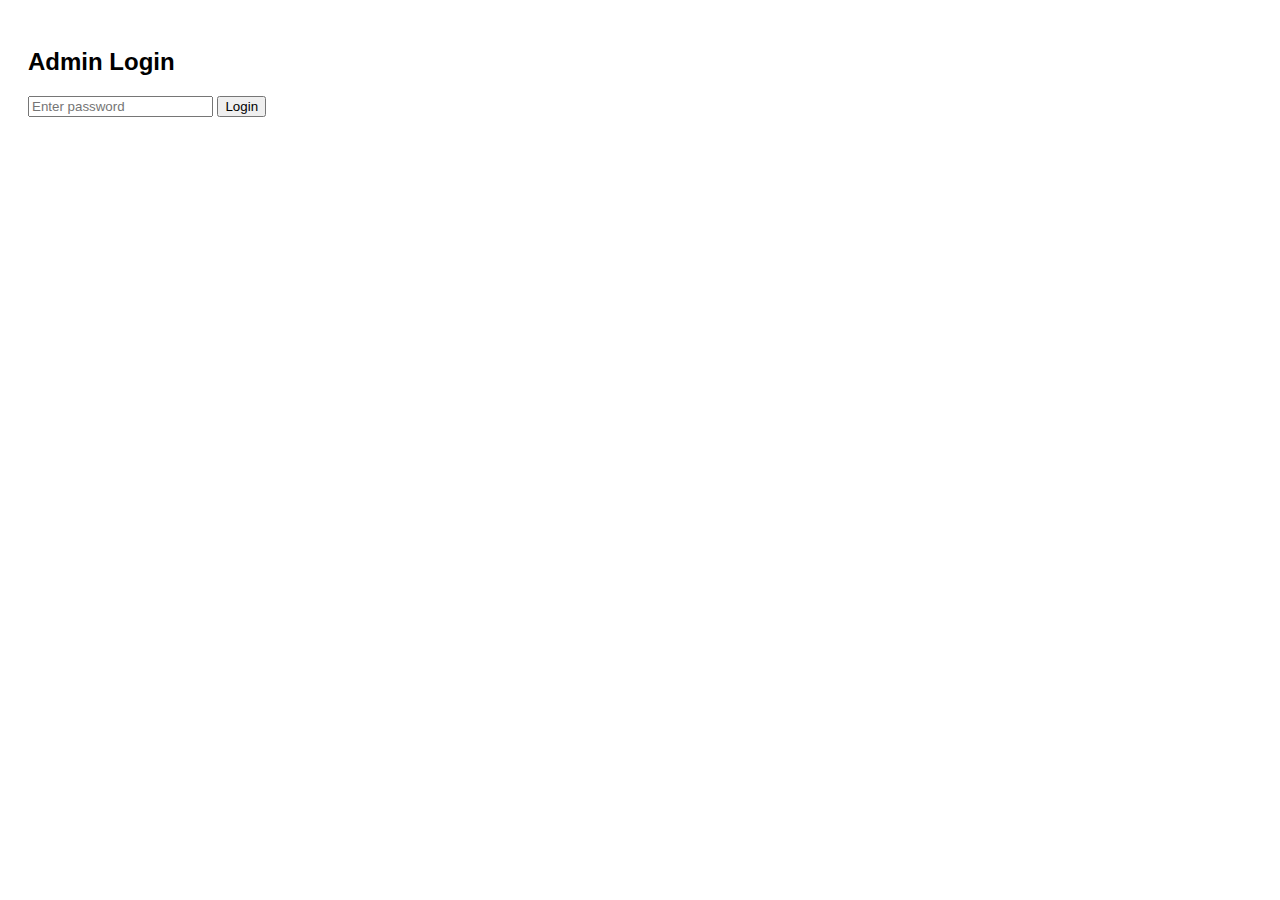
==== admin.html @ f598a0b3 "Add files via upload" ====
<!DOCTYPE html>
<html lang="en">
<head>
  <meta charset="UTF-8">
  <meta name="viewport" content="width=device-width, initial-scale=1.0">
  <title>Admin Panel</title>
  <link rel="stylesheet" href="style.css" />
</head>
<body>
  <div id="login">
    <h2>Admin Login</h2>
    <input type="password" id="adminPassword" placeholder="Enter password" />
    <button onclick="checkPassword()">Login</button>
  </div>

  <div id="adminPanel" style="display: none;">
    <h1>Admin Panel</h1>
    <form id="entryForm">
      <input type="text" id="name" placeholder="Name" required />
      <input type="text" id="role" placeholder="Role" required />
      <input type="text" id="region" placeholder="Region" required />
      <input type="text" id="request" placeholder="Request" required />
      <input type="url" id="twitter" placeholder="Twitter Link" required />
      <input type="url" id="moreInfo" placeholder="More Info (Twitter Post)" required />
      <button type="submit">Generate JSON</button>
    </form>
    <pre id="output"></pre>
  </div>

  <script>
    function checkPassword() {
      const input = document.getElementById("adminPassword").value;
      if (input === "cs2free2025") {
        document.getElementById("login").style.display = "none";
        document.getElementById("adminPanel").style.display = "block";
      } else {
        alert("Incorrect password");
      }
    }

    document.getElementById('entryForm').addEventListener('submit', function(e) {
      e.preventDefault();
      const obj = {
        name: name.value,
        role: role.value,
        region: region.value,
        request: request.value,
        twitter: twitter.value,
        moreInfo: moreInfo.value
      };
      document.getElementById('output').textContent = JSON.stringify(obj, null, 2);
    });
  </script>
</body>
</html>
---- style.css ----
body { font-family: sans-serif; padding: 20px; }
.filters select { margin-right: 10px; padding: 5px; }
.card { border: 1px solid #ccc; padding: 10px; margin: 10px 0; }
.btn { display: inline-block; margin: 5px 0; padding: 6px 12px; text-decoration: none; }
.twitter { background: #1DA1F2; color: #fff; }
.info { background: #6666cc; color: #fff; }
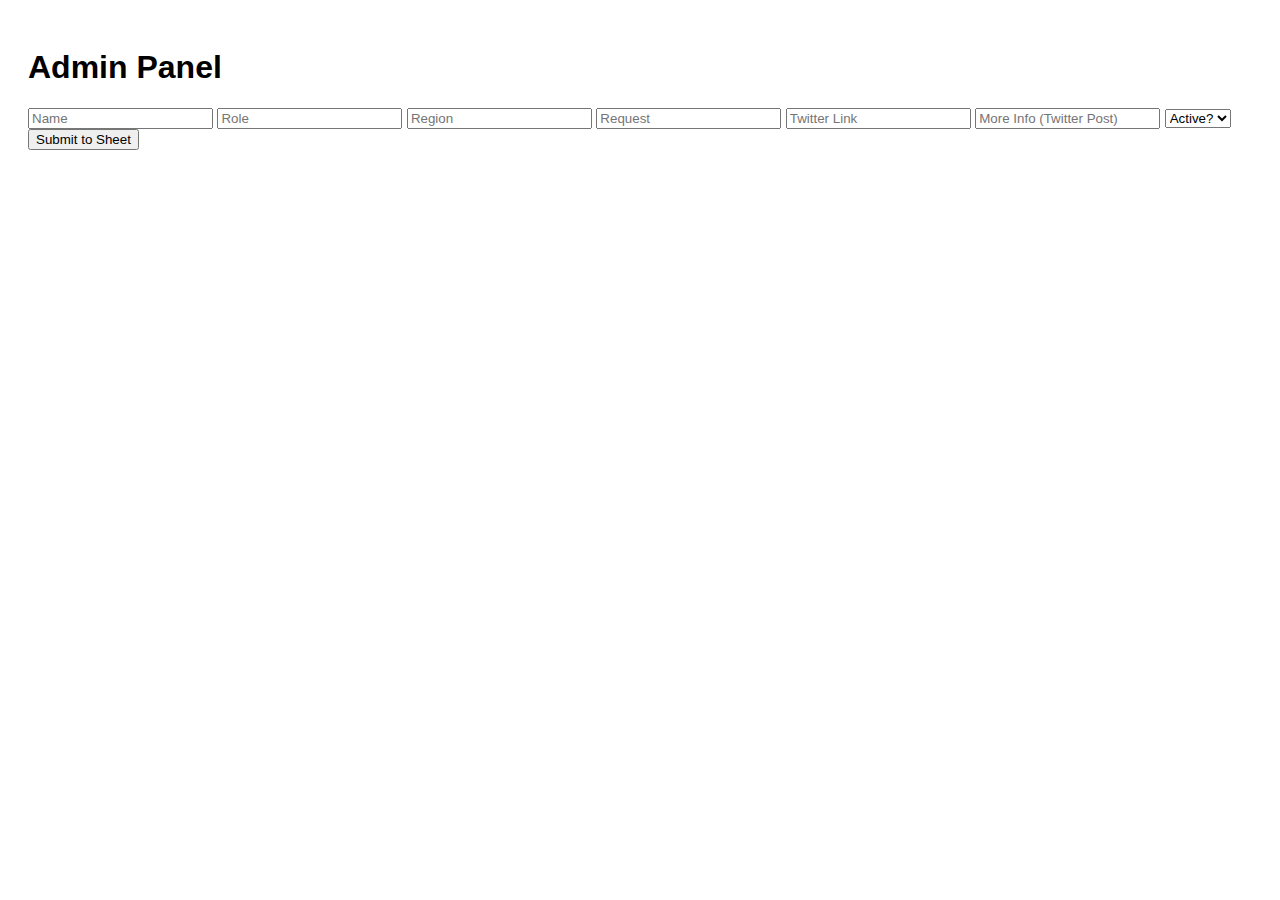
==== commit 82c6d864: "Add files via upload" ====
--- a/admin.html
+++ b/admin.html
@@ -1,19 +1,14 @@
+
 <!DOCTYPE html>
 <html lang="en">
 <head>
-  <meta charset="UTF-8">
-  <meta name="viewport" content="width=device-width, initial-scale=1.0">
+  <meta charset="UTF-8" />
+  <meta name="viewport" content="width=device-width, initial-scale=1.0" />
   <title>Admin Panel</title>
   <link rel="stylesheet" href="style.css" />
 </head>
 <body>
-  <div id="login">
-    <h2>Admin Login</h2>
-    <input type="password" id="adminPassword" placeholder="Enter password" />
-    <button onclick="checkPassword()">Login</button>
-  </div>
-
-  <div id="adminPanel" style="display: none;">
+  <div class="admin-wrapper">
     <h1>Admin Panel</h1>
     <form id="entryForm">
       <input type="text" id="name" placeholder="Name" required />
@@ -22,33 +17,54 @@
       <input type="text" id="request" placeholder="Request" required />
       <input type="url" id="twitter" placeholder="Twitter Link" required />
       <input type="url" id="moreInfo" placeholder="More Info (Twitter Post)" required />
-      <button type="submit">Generate JSON</button>
+      <select id="active" required>
+        <option value="">Active?</option>
+        <option value="yes">yes</option>
+        <option value="no">no</option>
+      </select>
+      <button type="submit">Submit to Sheet</button>
     </form>
-    <pre id="output"></pre>
+    <p id="successMsg" style="display:none; color: green;">✅ Entry successfully submitted!</p>
+    <p id="errorMsg" style="display:none; color: red;">❌ Failed to submit entry.</p>
   </div>
 
   <script>
-    function checkPassword() {
-      const input = document.getElementById("adminPassword").value;
-      if (input === "cs2free2025") {
-        document.getElementById("login").style.display = "none";
-        document.getElementById("adminPanel").style.display = "block";
-      } else {
-        alert("Incorrect password");
+    const form = document.getElementById('entryForm');
+    const successMsg = document.getElementById('successMsg');
+    const errorMsg = document.getElementById('errorMsg');
+
+    form.addEventListener('submit', async (e) => {
+      e.preventDefault();
+      const data = {
+        name: document.getElementById('name').value,
+        role: document.getElementById('role').value,
+        region: document.getElementById('region').value,
+        request: document.getElementById('request').value,
+        twitter: document.getElementById('twitter').value,
+        moreInfo: document.getElementById('moreInfo').value,
+        active: document.getElementById('active').value
+      };
+
+      try {
+        const response = await fetch('https://script.google.com/macros/s/AKfycbyFrAncdo_Hu39UnKX8zIOOf1GJdibhqgA2tAy6U8A9c0eptSgM3SfD6zhyhSJPqzjnvg/exec', {
+          method: 'POST',
+          body: JSON.stringify(data),
+          headers: {
+            'Content-Type': 'application/json'
+          }
+        });
+
+        if (response.ok) {
+          successMsg.style.display = 'block';
+          errorMsg.style.display = 'none';
+          form.reset();
+        } else {
+          throw new Error();
+        }
+      } catch {
+        successMsg.style.display = 'none';
+        errorMsg.style.display = 'block';
       }
-    }
-
-    document.getElementById('entryForm').addEventListener('submit', function(e) {
-      e.preventDefault();
-      const obj = {
-        name: name.value,
-        role: role.value,
-        region: region.value,
-        request: request.value,
-        twitter: twitter.value,
-        moreInfo: moreInfo.value
-      };
-      document.getElementById('output').textContent = JSON.stringify(obj, null, 2);
     });
   </script>
 </body>
--- a/style.css
+++ b/style.css
@@ -1,6 +1,31 @@
 body { font-family: sans-serif; padding: 20px; }
-.filters select { margin-right: 10px; padding: 5px; }
-.card { border: 1px solid #ccc; padding: 10px; margin: 10px 0; }
-.btn { display: inline-block; margin: 5px 0; padding: 6px 12px; text-decoration: none; }
+.header {
+  display: flex;
+  justify-content: space-between;
+  align-items: center;
+}
+.filters select, .filters label {
+  margin-right: 10px;
+  padding: 5px;
+}
+.card {
+  border: 1px solid #ccc;
+  padding: 10px;
+  margin: 10px 0;
+}
+.btn {
+  display: inline-block;
+  margin: 5px 0;
+  padding: 6px 12px;
+  text-decoration: none;
+}
 .twitter { background: #1DA1F2; color: #fff; }
 .info { background: #6666cc; color: #fff; }
+.submit { background: #28a745; color: #fff; }
+#loading { font-weight: bold; margin: 20px 0; }
+
+  font-size: 0.85em;
+  color: red;
+  margin-left: 10px;
+  font-weight: bold;
+}
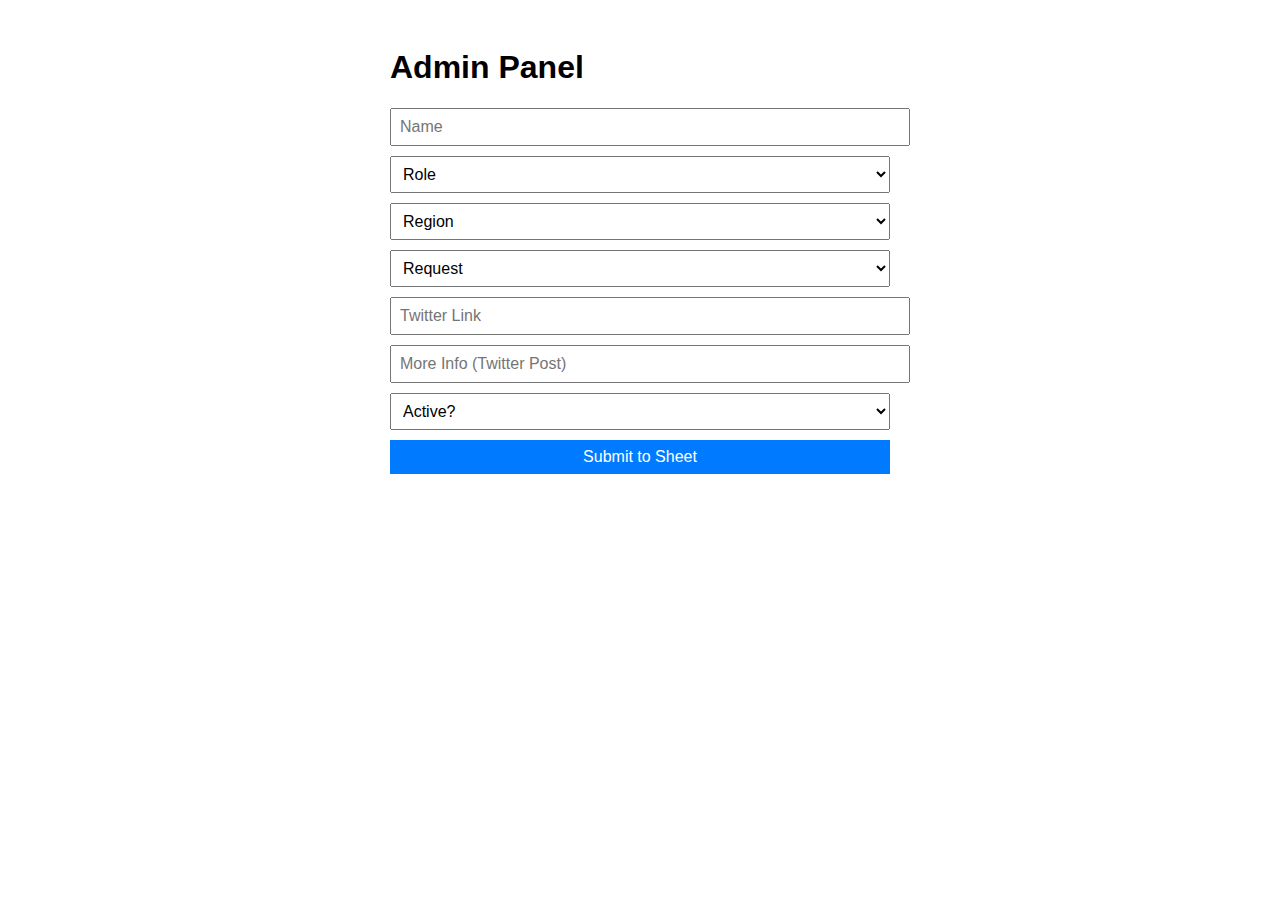
==== commit ae2ef716: "Add files via upload" ====
--- a/admin.html
+++ b/admin.html
@@ -12,9 +12,23 @@
     <h1>Admin Panel</h1>
     <form id="entryForm">
       <input type="text" id="name" placeholder="Name" required />
-      <input type="text" id="role" placeholder="Role" required />
-      <input type="text" id="region" placeholder="Region" required />
-      <input type="text" id="request" placeholder="Request" required />
+      <select id="role" required>
+        <option value="">Role</option>
+        <option value="Player">Player</option>
+        <option value="Coach">Coach</option>
+        <option value="Organisation">Organisation</option>
+      </select>
+      <select id="region" required>
+        <option value="">Region</option>
+        <option value="EU">EU</option>
+        <option value="NA">NA</option>
+      </select>
+      <select id="request" required>
+        <option value="">Request</option>
+        <option value="Looking for team">Looking for team</option>
+        <option value="Looking for players">Looking for players</option>
+        <option value="Looking for coach">Looking for coach</option>
+      </select>
       <input type="url" id="twitter" placeholder="Twitter Link" required />
       <input type="url" id="moreInfo" placeholder="More Info (Twitter Post)" required />
       <select id="active" required>
--- a/style.css
+++ b/style.css
@@ -1,31 +1,12 @@
+
 body { font-family: sans-serif; padding: 20px; }
-.header {
-  display: flex;
-  justify-content: space-between;
-  align-items: center;
+.admin-wrapper { max-width: 500px; margin: 0 auto; }
+form input, form select, form button {
+  display: block;
+  width: 100%;
+  margin: 10px 0;
+  padding: 8px;
+  font-size: 16px;
 }
-.filters select, .filters label {
-  margin-right: 10px;
-  padding: 5px;
-}
-.card {
-  border: 1px solid #ccc;
-  padding: 10px;
-  margin: 10px 0;
-}
-.btn {
-  display: inline-block;
-  margin: 5px 0;
-  padding: 6px 12px;
-  text-decoration: none;
-}
-.twitter { background: #1DA1F2; color: #fff; }
-.info { background: #6666cc; color: #fff; }
-.submit { background: #28a745; color: #fff; }
-#loading { font-weight: bold; margin: 20px 0; }
-
-  font-size: 0.85em;
-  color: red;
-  margin-left: 10px;
-  font-weight: bold;
-}
+button { background: #007BFF; color: white; border: none; cursor: pointer; }
+button:hover { background: #0056b3; }
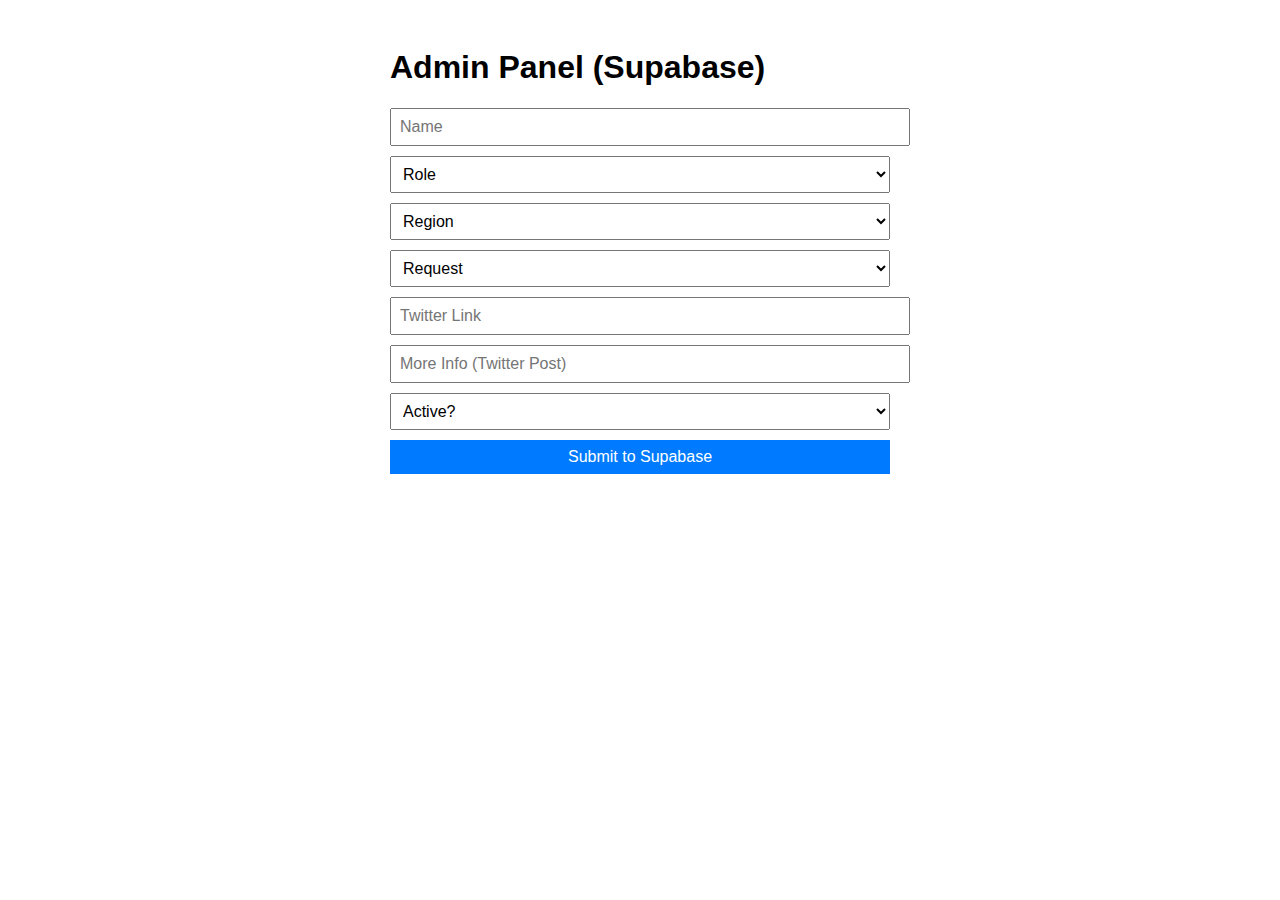
==== commit 63c9b74d: "Add files via upload" ====
--- a/admin.html
+++ b/admin.html
@@ -1,15 +1,14 @@
-
 <!DOCTYPE html>
 <html lang="en">
 <head>
   <meta charset="UTF-8" />
   <meta name="viewport" content="width=device-width, initial-scale=1.0" />
-  <title>Admin Panel</title>
+  <title>Admin Panel - Supabase</title>
   <link rel="stylesheet" href="style.css" />
 </head>
 <body>
   <div class="admin-wrapper">
-    <h1>Admin Panel</h1>
+    <h1>Admin Panel (Supabase)</h1>
     <form id="entryForm">
       <input type="text" id="name" placeholder="Name" required />
       <select id="role" required>
@@ -36,7 +35,7 @@
         <option value="yes">yes</option>
         <option value="no">no</option>
       </select>
-      <button type="submit">Submit to Sheet</button>
+      <button type="submit">Submit to Supabase</button>
     </form>
     <p id="successMsg" style="display:none; color: green;">✅ Entry successfully submitted!</p>
     <p id="errorMsg" style="display:none; color: red;">❌ Failed to submit entry.</p>
@@ -47,8 +46,9 @@
     const successMsg = document.getElementById('successMsg');
     const errorMsg = document.getElementById('errorMsg');
 
-    form.addEventListener('submit', async (e) => {
+    form.addEventListener('submit', async function(e) {
       e.preventDefault();
+
       const data = {
         name: document.getElementById('name').value,
         role: document.getElementById('role').value,
@@ -60,12 +60,15 @@
       };
 
       try {
-        const response = await fetch('https://script.google.com/macros/s/AKfycbyFrAncdo_Hu39UnKX8zIOOf1GJdibhqgA2tAy6U8A9c0eptSgM3SfD6zhyhSJPqzjnvg/exec', {
+        const response = await fetch("https://naornmbibulaoglbfywk.supabase.co/rest/v1/entries", {
           method: 'POST',
-          body: JSON.stringify(data),
           headers: {
-            'Content-Type': 'application/json'
-          }
+            'Content-Type': 'application/json',
+            'apikey': 'eyJhbGciOiJIUzI1NiIsInR5cCI6IkpXVCJ9.eyJpc3MiOiJzdXBhYmFzZSIsInJlZiI6Im5hb3JubWJpYnVsYW9nbGJmeXdrIiwicm9sZSI6ImFub24iLCJpYXQiOjE3NDM5NDgwNDMsImV4cCI6MjA1OTUyNDA0M30.Y_1yKFRauVaRzbnq0LPrKJeeuL7Xt-y_gMirNBf03i8',
+            'Authorization': 'Bearer eyJhbGciOiJIUzI1NiIsInR5cCI6IkpXVCJ9.eyJpc3MiOiJzdXBhYmFzZSIsInJlZiI6Im5hb3JubWJpYnVsYW9nbGJmeXdrIiwicm9sZSI6ImFub24iLCJpYXQiOjE3NDM5NDgwNDMsImV4cCI6MjA1OTUyNDA0M30.Y_1yKFRauVaRzbnq0LPrKJeeuL7Xt-y_gMirNBf03i8',
+            'Prefer': 'return=representation'
+          },
+          body: JSON.stringify(data)
         });
 
         if (response.ok) {
@@ -73,13 +76,14 @@
           errorMsg.style.display = 'none';
           form.reset();
         } else {
-          throw new Error();
+          throw new Error("Failed to submit");
         }
-      } catch {
+      } catch (err) {
+        console.error(err);
         successMsg.style.display = 'none';
         errorMsg.style.display = 'block';
       }
     });
   </script>
 </body>
-</html>
+</html>